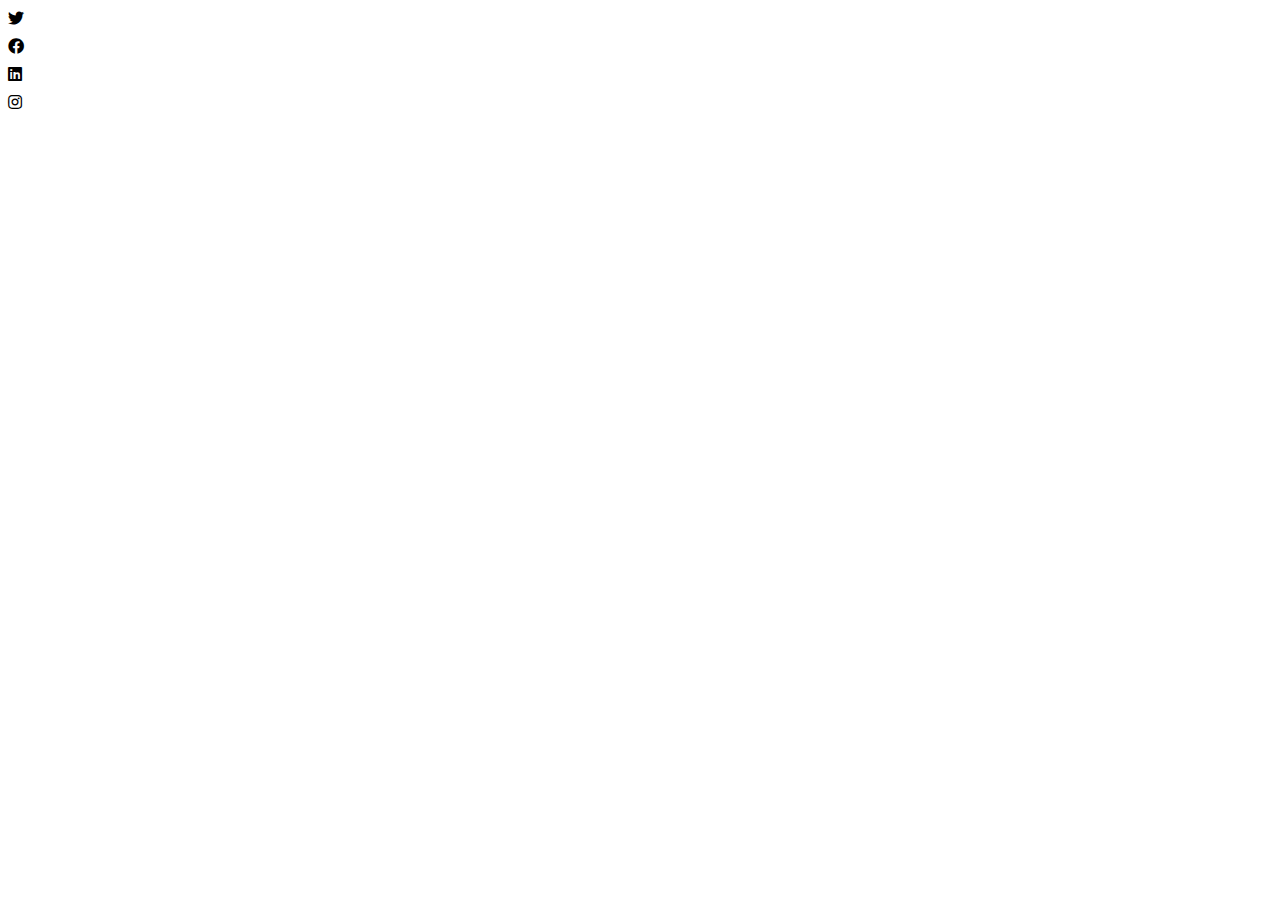
==== jQuery/ajax/index.html @ f1911fac "ajax practice" ====
<!DOCTYPE html>
<html lang="en">
<head>
  <meta charset="UTF-8">
  <meta name="viewport" content="width=device-width, initial-scale=1.0">
  <meta http-equiv="X-UA-Compatible" content="ie=edge">
  <link rel="stylesheet" href="css/style.css">
  <link rel="stylesheet" href="https://use.fontawesome.com/releases/v5.8.2/css/all.css">
  <title>Document</title>
</head>
<body>
  <div class="main-container">
      <span id="name"></span>
      <div id="bio"></div>
      <div id="avatar"></div>
      <div id="jobstatus"></div>
      <div class="socialmedia">
        <ul>
          <li><i class="fab fa-twitter"></i></li>
          <li><i class="fab fa-facebook"></i></li>
          <li><i class="fab fa-linkedin"></i></li>
          <li><i class="fab fa-instagram"></i></li>
        </ul>
      </div>
      <script src="https://code.jquery.com/jquery-3.4.1.min.js"></script>
      <script src="js/script.js"></script>
    </body>
  </div>
</html>
---- jQuery/ajax/css/style.css ----
body html {
  margin: 0;
  padding: 0;
  font-family: Helvetica Neue, Helvetica, Arial, sans-serif;
}

ul {
  list-style: none;
  margin: 0;
  padding: 0;
}
ul li {
  font-size: 16px;
  padding: 0;
  margin: 10px 0 10px 0;
}

/*# sourceMappingURL=style.css.map */
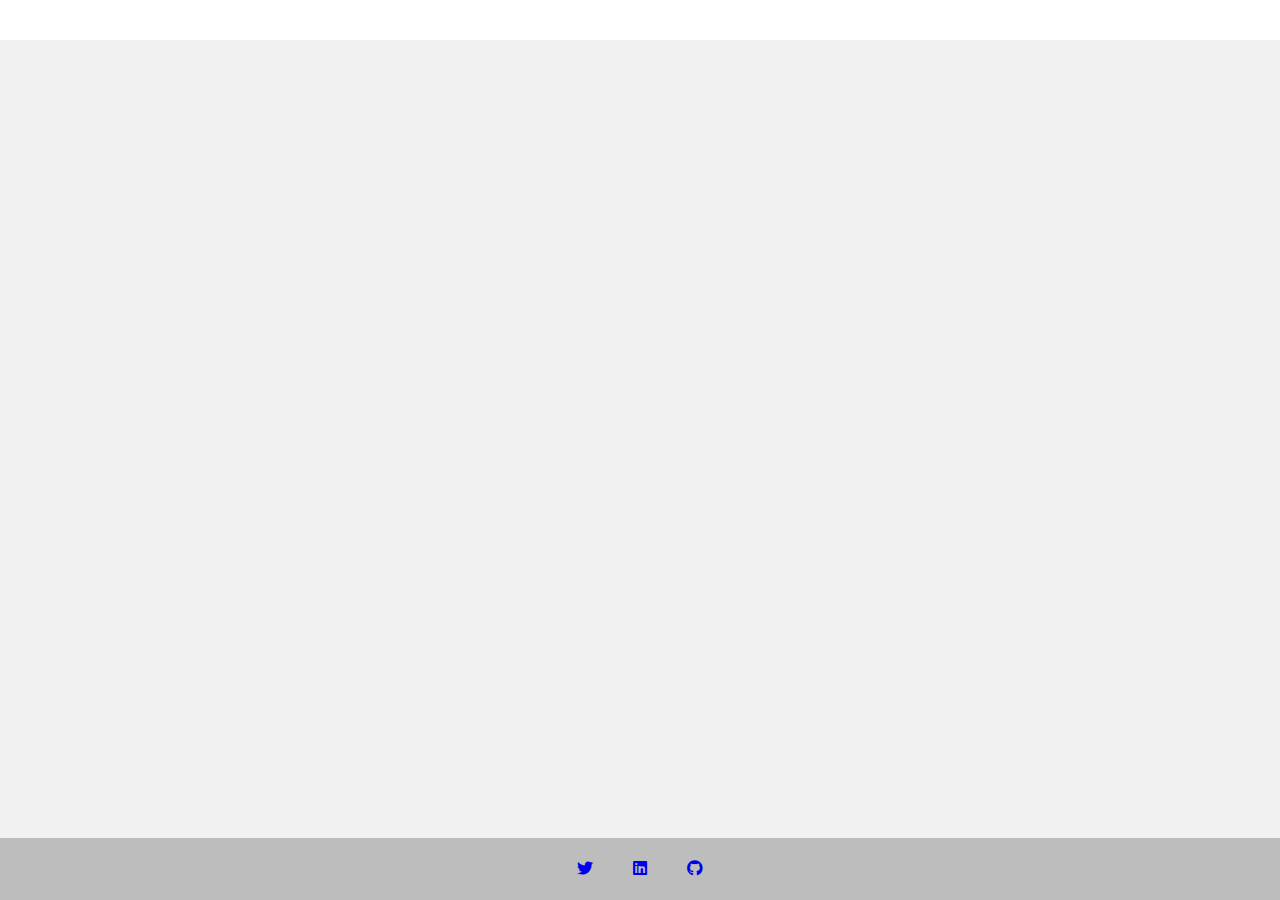
==== commit f8f5e34b: "changed fonts family & weight. Moved the bio below the avatar." ====
--- a/jQuery/ajax/index.html
+++ b/jQuery/ajax/index.html
@@ -1,29 +1,37 @@
-<!DOCTYPE html>
-<html lang="en">
-<head>
-  <meta charset="UTF-8">
-  <meta name="viewport" content="width=device-width, initial-scale=1.0">
-  <meta http-equiv="X-UA-Compatible" content="ie=edge">
-  <link rel="stylesheet" href="css/style.css">
-  <link rel="stylesheet" href="https://use.fontawesome.com/releases/v5.8.2/css/all.css">
-  <title>Document</title>
-</head>
-<body>
-  <div class="main-container">
-      <span id="name"></span>
-      <div id="bio"></div>
-      <div id="avatar"></div>
-      <div id="jobstatus"></div>
-      <div class="socialmedia">
-        <ul>
-          <li><i class="fab fa-twitter"></i></li>
-          <li><i class="fab fa-facebook"></i></li>
-          <li><i class="fab fa-linkedin"></i></li>
-          <li><i class="fab fa-instagram"></i></li>
-        </ul>
-      </div>
-      <script src="https://code.jquery.com/jquery-3.4.1.min.js"></script>
-      <script src="js/script.js"></script>
-    </body>
-  </div>
+<!DOCTYPE html>
+<html lang="en">
+
+<head>
+  <meta charset="UTF-8">
+  <meta name="viewport" content="width=device-width, initial-scale=1.0">
+  <meta http-equiv="X-UA-Compatible" content="ie=edge">
+  <link rel="stylesheet" href="css/style.css">
+  <link rel="stylesheet" href="https://use.fontawesome.com/releases/v5.8.2/css/all.css">
+  <link href="https://fonts.googleapis.com/css?family=Raleway&display=swap" rel="stylesheet">
+  <link href="https://fonts.googleapis.com/css?family=Source+Sans+Pro&display=swap" rel="stylesheet">
+  <title>Document</title>
+</head>
+
+<body>
+  <div class="main-container">
+    <header class="header">
+      <span id="name"></span>
+    </header>
+    <div id="avatar"></div>
+    <div id="bio"></div>
+    <div id="jobstatus"></div>
+    <footer>
+        <div class="media">
+            <ul>
+              <li><a href="https://twitter.com/_agustinam_"><i class="fab fa-twitter"></i></a></li>
+              <li><a href="https://www.linkedin.com/in/agustina-marijanovic-360b80b5/"><i class="fab fa-linkedin"></i></a></li>
+              <li><a href="https://github.com/agusmar"><i class="fab fa-github"></i></a></li>
+            </ul>
+          </div>
+    </footer>
+    <script src="https://code.jquery.com/jquery-3.4.1.min.js"></script>
+    <script src="js/script.js"></script>
+</body>
+</div>
+
 </html>--- a/jQuery/ajax/css/style.css
+++ b/jQuery/ajax/css/style.css
@@ -1,10 +1,52 @@
-body html {
+body, html {
   margin: 0;
   padding: 0;
-  font-family: Helvetica Neue, Helvetica, Arial, sans-serif;
+  font-family: "Source Sans Pro", sans-serif;
+  background-color: #f1f1f1;
+}
+
+.main-container {
+  height: 100vh;
+  display: flex;
+  flex-direction: column;
+  justify-content: space-between;
+  align-items: center;
+}
+
+.header {
+  background-color: #fff;
+  padding: 20px 0 20px 0;
+  width: 100%;
+  text-align: center;
+}
+.header #name {
+  font-size: 40px;
+  font-weight: bolder;
+  font-family: "Raleway", sans-serif;
+}
+
+#bio {
+  width: 400px;
+  font-size: 18px;
+  font-weight: bold;
+}
+
+#avatar {
+  width: 300px;
+  text-align: center;
+}
+#avatar img {
+  width: 100%;
+  clip-path: circle(50% at 50% 50%);
+}
+
+#jobstatus {
+  font-weight: 14px;
 }
 
 ul {
+  display: flex;
+  justify-content: center;
   list-style: none;
   margin: 0;
   padding: 0;
@@ -12,7 +54,17 @@
 ul li {
   font-size: 16px;
   padding: 0;
-  margin: 10px 0 10px 0;
+  margin: 20px;
+  cursor: pointer;
+  text-decoration: none;
+}
+ul li a:visited {
+  color: black;
+}
+
+footer {
+  background-color: #bdbdbd;
+  width: 100%;
 }
 
 /*# sourceMappingURL=style.css.map */
